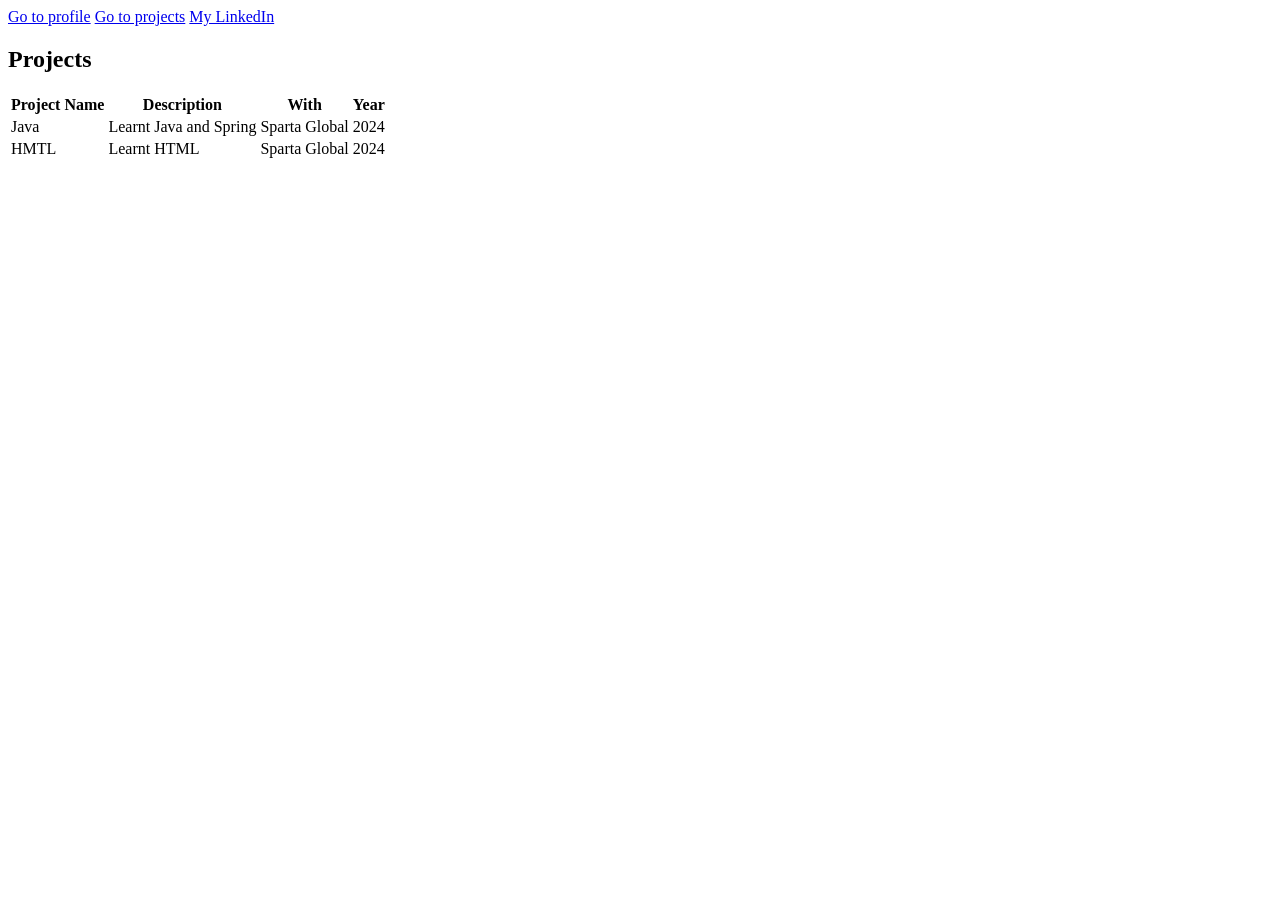
==== HTMLMyProfile/projects.html @ 7fe7a94f "Adding some style" ====
<!DOCTYPE html>
<html lang="en">

<head>
    <meta charset="UTF-8">
    <meta name="author" content="Katherine">
    <meta name="description" content="This is amazing">
    <meta name="viewport" content="width=device-width, initial-scale=1.0">
    <link href="profileStyle.css" rel="stylesheet">
    <title>Document</title>
</head>
<!-- to comment out is ctr+k+c -->

<body>
    <nav>
        <a href="index.html">Go to profile</a>
        <a href="projects.html">Go to projects</a>
        <a href="https://www.linkedin.com/in/katherine-carver-hardy-31b81816b/" target="_blank">My LinkedIn</a>
        <!-- Creates a new tab -->
    </nav>
    <section>
        <h1>Projects</h1>
        <table>
            <!-- table headers -->
            <thead>
                <!-- table rows -->
                <tr>
                    <th>Project Name</th>
                    <th>Description</th>
                    <th>With</th>
                    <th>Year</th>
                </tr>
            </thead>
            <!-- table data -->
            <tbody>
                <tr>
                    <td>Java</td>
                    <td>Learnt Java and Spring </td>
                    <td>Sparta Global</td>
                    <td>2024</td>
                </tr>
                <tr>
                    <td>HMTL</td>
                    <td>Learnt HTML</td>
                    <td>Sparta Global</td>
                    <td>2024</td>
                </tr>
            </tbody>
        </table>
    </section>
</body>

</html>
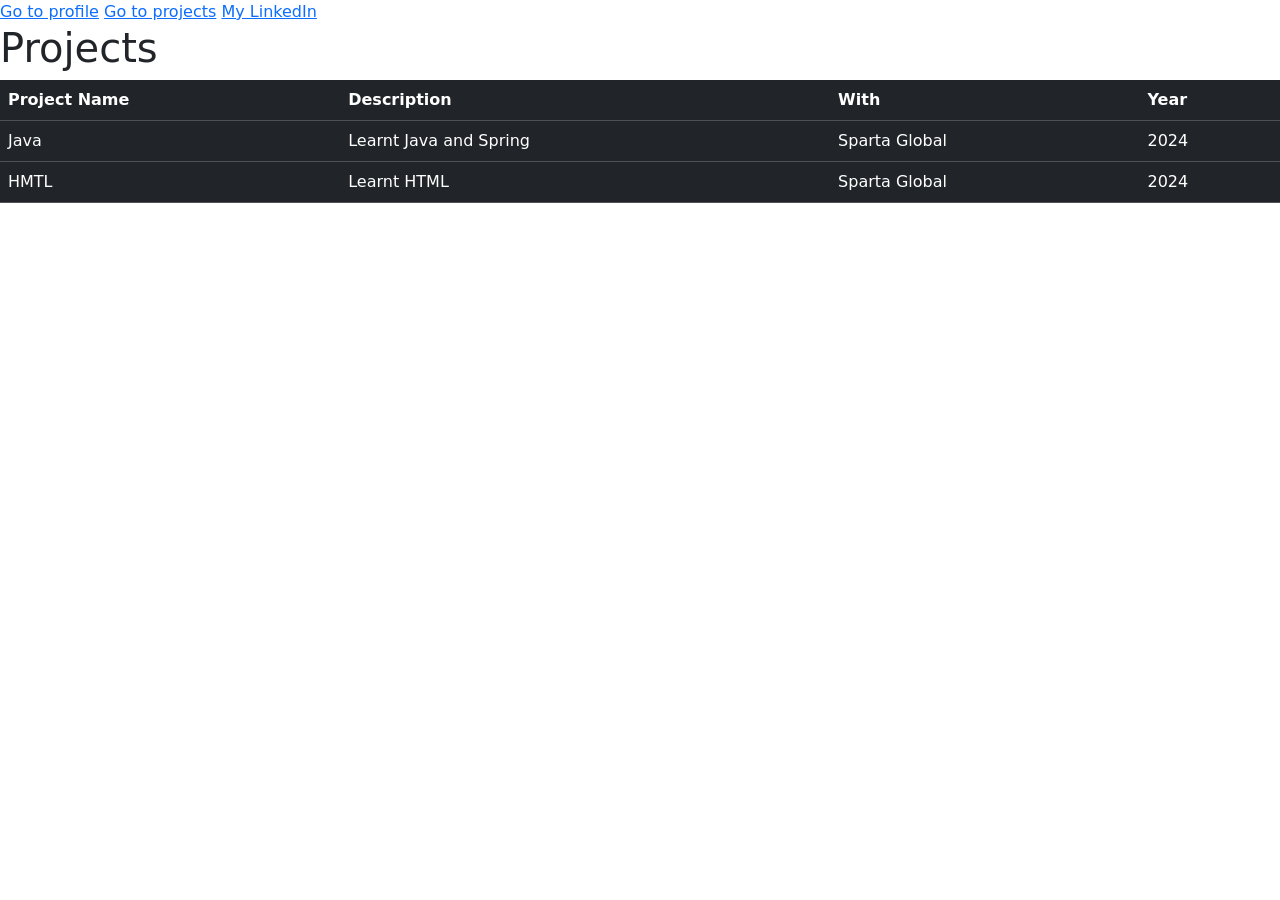
==== commit d669d175: "Added Bootstrap to projects page" ====
--- a/HTMLMyProfile/projects.html
+++ b/HTMLMyProfile/projects.html
@@ -6,7 +6,9 @@
     <meta name="author" content="Katherine">
     <meta name="description" content="This is amazing">
     <meta name="viewport" content="width=device-width, initial-scale=1.0">
-    <link href="profileStyle.css" rel="stylesheet">
+    <!-- <link href="profileStyle.css" rel="stylesheet"> -->
+    <!-- Bootstrap provides a very big css library -->
+    <link href="https://cdn.jsdelivr.net/npm/bootstrap@5.2.3/dist/css/bootstrap.min.css" rel="stylesheet" integrity="sha384-rbsA2VBKQhggwzxH7pPCaAqO46MgnOM80zW1RWuH61DGLwZJEdK2Kadq2F9CUG65" crossorigin="anonymous">
     <title>Document</title>
 </head>
 <!-- to comment out is ctr+k+c -->
@@ -20,7 +22,7 @@
     </nav>
     <section>
         <h1>Projects</h1>
-        <table>
+        <table class = "table table-dark">
             <!-- table headers -->
             <thead>
                 <!-- table rows -->
--- a/HTMLMyProfile/profileStyle.css
+++ b/HTMLMyProfile/profileStyle.css
@@ -0,0 +1,60 @@
+small{  /*A selector */
+     font-size: 1.2em; /* pixels are absolute values, em are relative values to the parent element*/
+}
+body{
+    background-color: black;
+    color: rgb(4, 100, 200);
+    font-family: Arial, Helvetica, sans-serif;
+    font-size: 16px;
+    font-weight: lighter;
+}
+.box-1{
+    background-color: whitesmoke;
+    padding: 0% 20%;
+    border-bottom:5px red solid;
+    border-left:5px red solid;
+    border-right:5px red solid;
+    border-top:5px red solid;
+
+}
+.box-2{
+    background-color: wheat;
+    padding: 20px;
+    margin: 10px;
+    border: 5px rebeccapurple solid;
+}
+.container{
+    width: 80%;
+    margin: auto;
+}
+.box-1 h4{
+    font-family: 'Segoe UI', Tahoma, Geneva, Verdana, sans-serif;
+    font-weight: bold;
+    font-style: italic;
+    letter-spacing: 0.1em;
+}
+#myForm{
+    background-color: grey;
+    color: antiquewhite;
+    padding: 50px;
+    margin: 10px;
+}
+#myForm input [type = "text"]{
+    padding: 9px;
+    margin-top: 10px;
+    background-color: darkblue;
+    color: antiquewhite;
+}
+.flex-container{
+    display: flex;
+    flex-direction: row;
+    align-items: center;
+    justify-content: center;
+    gap: 10vw;
+}
+a:hover{
+    color:red;
+}
+a:active{
+    color:yellow;
+}
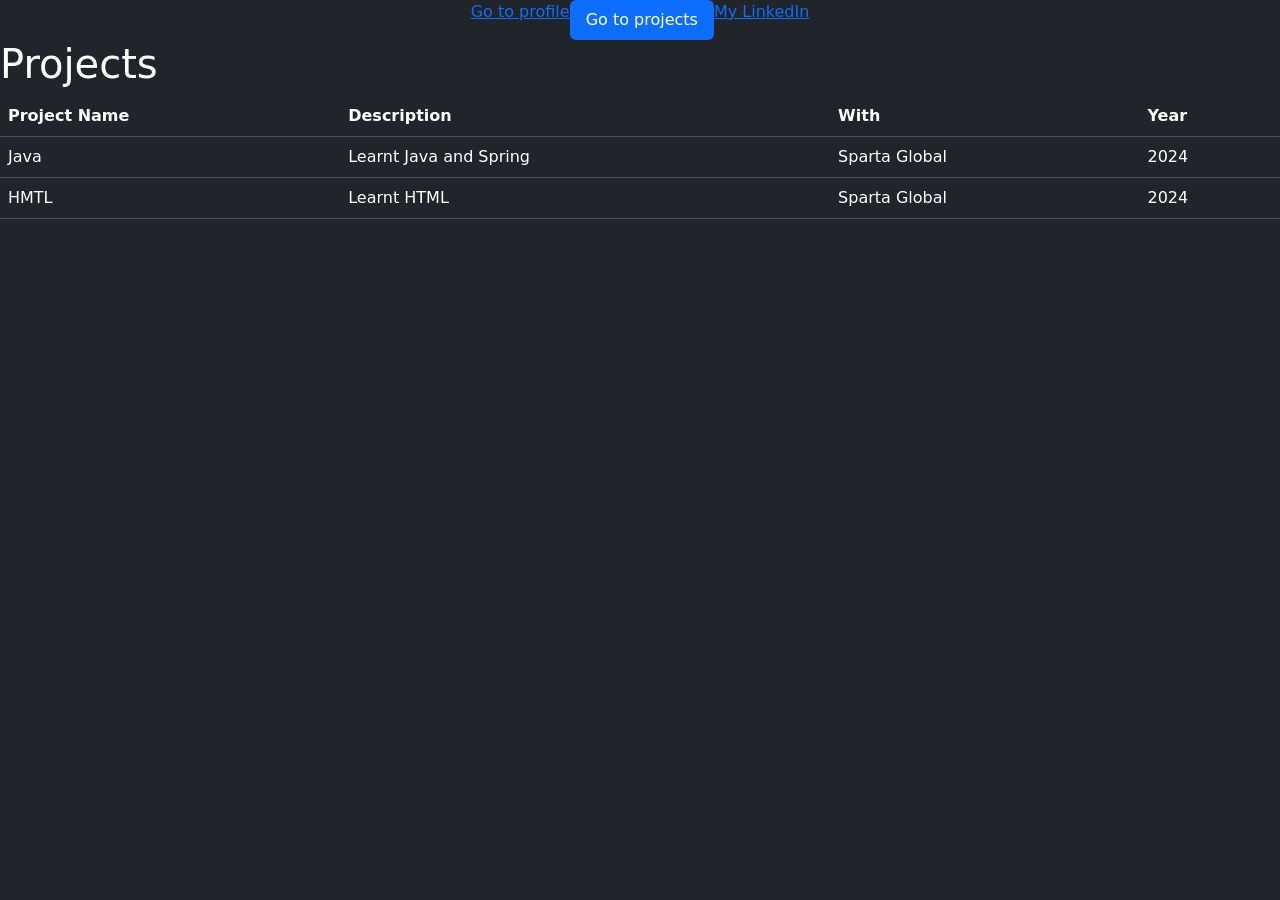
==== commit 8d06650e: "Additional style" ====
--- a/HTMLMyProfile/projects.html
+++ b/HTMLMyProfile/projects.html
@@ -13,15 +13,15 @@
 </head>
 <!-- to comment out is ctr+k+c -->
 
-<body>
-    <nav>
-        <a href="index.html">Go to profile</a>
-        <a href="projects.html">Go to projects</a>
-        <a href="https://www.linkedin.com/in/katherine-carver-hardy-31b81816b/" target="_blank">My LinkedIn</a>
+<body class = "bg-dark" style = "color: white;">
+    <nav class = "nav bg-dark justify-content-center nav-pills">
+        <a class = "nav-item" href="index.html">Go to profile</a>
+        <a class = "nav-link active" aria-current = "page"  href="projects.html">Go to projects</a>
+        <a class = "nav-item" href="https://www.linkedin.com/in/katherine-carver-hardy-31b81816b/" target="_blank">My LinkedIn</a>
         <!-- Creates a new tab -->
     </nav>
     <section>
-        <h1>Projects</h1>
+        <h1 class = ""> Projects</h1>
         <table class = "table table-dark">
             <!-- table headers -->
             <thead>
